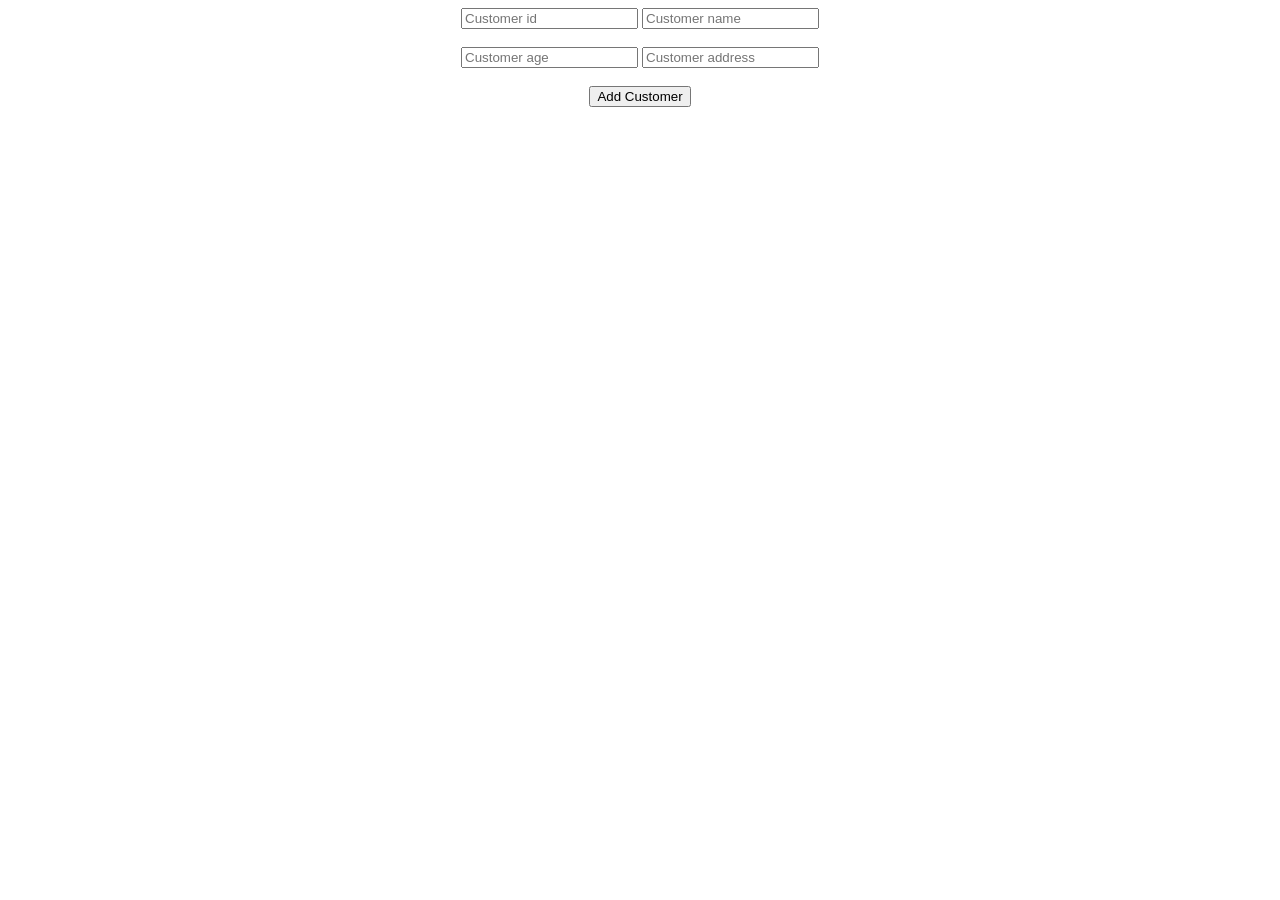
==== addCustomer.html @ 7ae75951 "jjj" ====
<!DOCTYPE html>
<html lang="en">
<head>
    <meta charset="UTF-8">
    <meta name="viewport" content="width=device-width, initial-scale=1.0">
    <title>Document</title>
</head>
<body>
    
<center>
<input type="text" placeholder="Customer id" id="Customerid"> 
<input type="text" placeholder="Customer name" id="Customername"> <br><br>
<input type="text" placeholder="Customer age" id="Customerage">
<input type="text" placeholder="Customer address" id="Customeraddress">


<br><br>
<input type="button" value="Add Customer" onclick="clickme()">
</center>





<script src="style.js"></script>
</body>
</html>
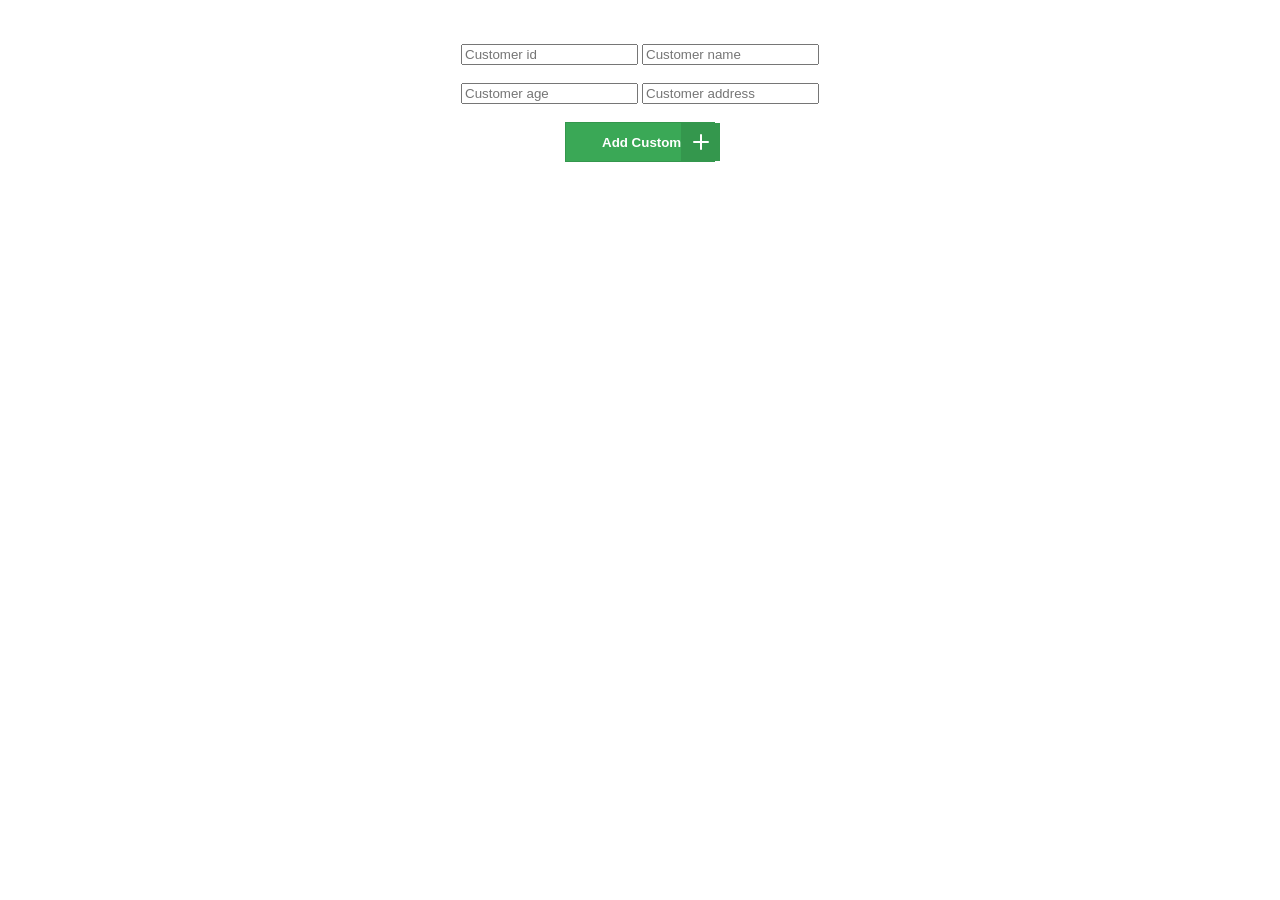
==== commit b78182ed: "e" ====
--- a/addCustomer.html
+++ b/addCustomer.html
@@ -1,27 +1,55 @@
-<!DOCTYPE html>
-<html lang="en">
-<head>
-    <meta charset="UTF-8">
-    <meta name="viewport" content="width=device-width, initial-scale=1.0">
-    <title>Document</title>
-</head>
-<body>
-    
-<center>
-<input type="text" placeholder="Customer id" id="Customerid"> 
-<input type="text" placeholder="Customer name" id="Customername"> <br><br>
-<input type="text" placeholder="Customer age" id="Customerage">
-<input type="text" placeholder="Customer address" id="Customeraddress">
+    <!DOCTYPE html>
+    <html lang="en">
+    <head>
+        <meta charset="UTF-8">
+        <meta name="viewport" content="width=device-width, initial-scale=1.0">
+        <title>Document</title>
+        <link rel="stylesheet" href="cssfile.css">
 
 
-<br><br>
-<input type="button" value="Add Customer" onclick="clickme()">
-</center>
+    </head>
+
+
+
+    <body>
+        <br><br>    
+    <center>
+    <input type="text" placeholder="Customer id" id="Customerid"> 
+    <input type="text" placeholder="Customer name" id="Customername"> <br><br>
+    <input type="text" placeholder="Customer age" id="Customerage">
+    <input type="text" placeholder="Customer address" id="Customeraddress">
+
+
+    <!-- <br><br>
+    <input type="button" value="Add Customer" onclick="clickme()">
+    </center>
+
+    <br>
+    <center>
+
+
+    <button type="button" class="button">
+    <span class="button__text">Add Item</span>
+    <span class="button__icon"><svg xmlns="http://www.w3.org/2000/svg" width="24" viewBox="0 0 24 24" stroke-width="2" stroke-linejoin="round" stroke-linecap="round" stroke="currentColor" height="24" fill="none" class="svg"><line y2="19" y1="5" x2="12" x1="12"></line><line y2="12" y1="12" x2="19" x1="5"></line></svg></span>
+    </button>
+    </center> -->
 
 
 
 
 
-<script src="style.js"></script>
-</body>
-</html>+
+
+
+    <br><br>
+    <center>
+    <button type="button" class="button" onclick="clickme()">
+        <span class="button__text">Add Customer</span>
+        <span class="button__icon"><svg xmlns="http://www.w3.org/2000/svg" width="24" viewBox="0 0 24 24" stroke-width="2" stroke-linejoin="round" stroke-linecap="round" stroke="currentColor" height="24" fill="none" class="svg"><line y2="19" y1="5" x2="12" x1="12"></line><line y2="12" y1="12" x2="19" x1="5"></line></svg></span>
+    </button>
+    </center>
+
+
+    <script src="style.js"></script>
+    </body>
+    </html>
--- a/cssfile.css
+++ b/cssfile.css
@@ -0,0 +1,58 @@
+/* From Uiverse.io by andrew-demchenk0 */ 
+.button {
+  position: relative;
+  width: 150px;
+  height: 40px;
+  cursor: pointer;
+  display: flex;
+  align-items: center;
+  border: 1px solid #34974d;
+  background-color: #3aa856;
+}
+
+.button, .button__icon, .button__text {
+  transition: all 0.3s;
+}
+
+.button .button__text {
+  transform: translateX(30px);
+  color: #fff;
+  font-weight: 600;
+}
+
+.button .button__icon {
+  position: absolute;
+  transform: translateX(109px);
+  height: 100%;
+  width: 39px;
+  background-color: #34974d;
+  display: flex;
+  align-items: center;
+  justify-content: center;
+}
+
+.button .svg {
+  width: 30px;
+  stroke: #fff;
+}
+
+.button:hover {
+  background: #34974d;
+}
+
+.button:hover .button__text {
+  color: transparent;
+}
+
+.button:hover .button__icon {
+  width: 148px;
+  transform: translateX(0);
+}
+
+.button:active .button__icon {
+  background-color: #2e8644;
+}
+
+.button:active {
+  border: 1px solid #2e8644;
+}
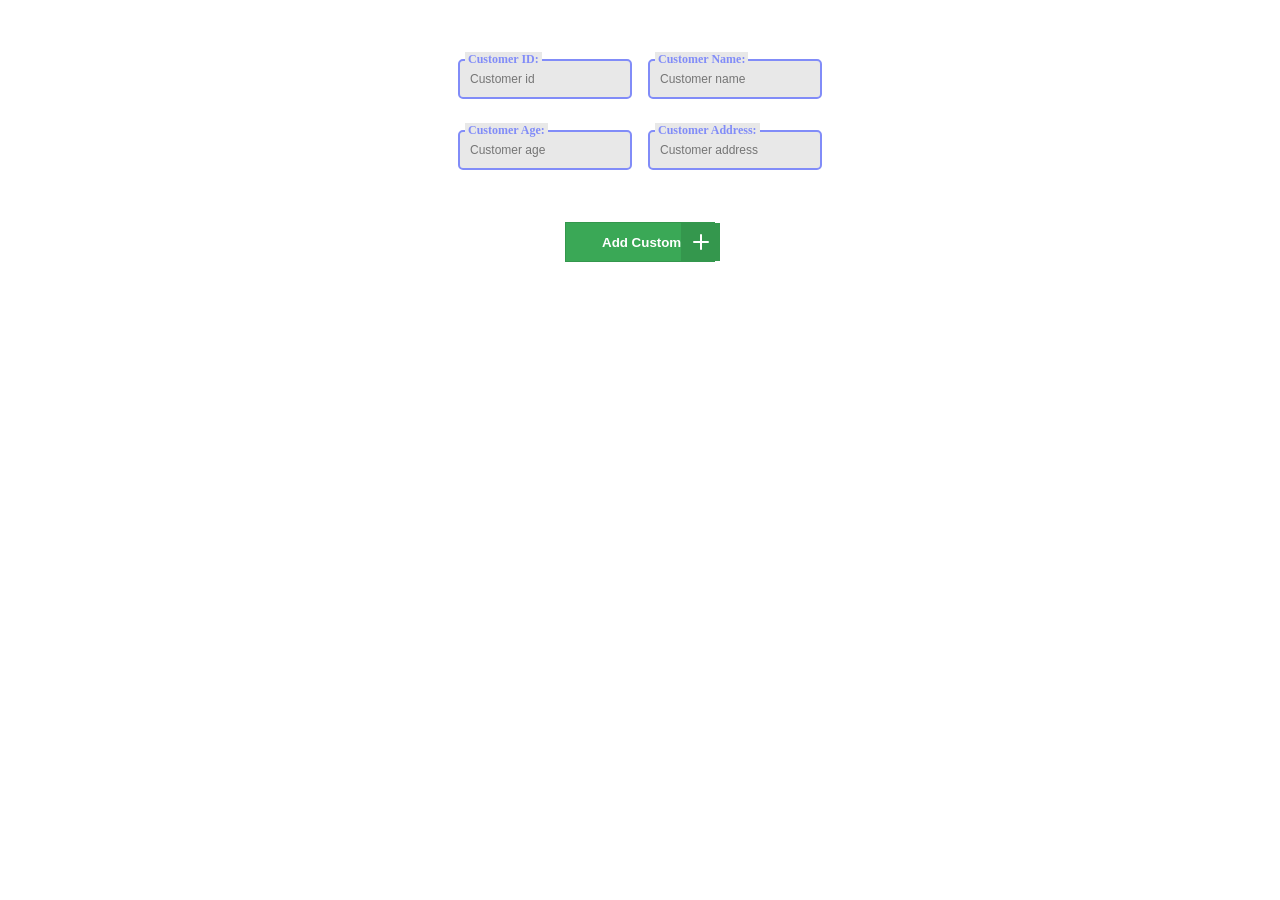
==== commit 6ac4e81d: "frfr" ====
--- a/addCustomer.html
+++ b/addCustomer.html
@@ -14,32 +14,34 @@
     <body>
         <br><br>    
     <center>
-    <input type="text" placeholder="Customer id" id="Customerid"> 
-    <input type="text" placeholder="Customer name" id="Customername"> <br><br>
-    <input type="text" placeholder="Customer age" id="Customerage">
-    <input type="text" placeholder="Customer address" id="Customeraddress">
-
-
-    <!-- <br><br>
-    <input type="button" value="Add Customer" onclick="clickme()">
-    </center>
-
-    <br>
-    <center>
-
-
-    <button type="button" class="button">
-    <span class="button__text">Add Item</span>
-    <span class="button__icon"><svg xmlns="http://www.w3.org/2000/svg" width="24" viewBox="0 0 24 24" stroke-width="2" stroke-linejoin="round" stroke-linecap="round" stroke="currentColor" height="24" fill="none" class="svg"><line y2="19" y1="5" x2="12" x1="12"></line><line y2="12" y1="12" x2="19" x1="5"></line></svg></span>
-    </button>
-    </center> -->
 
 
 
 
 
+<div class="input-row">
+  <div class="coolinput">
+    <label for="Customerid" class="text">Customer ID:</label>
+    <input type="text" placeholder="Customer id" name="Customerid" id="Customerid" class="input">
+  </div>
+  <div class="coolinput">
+    <label for="Customername" class="text">Customer Name:</label>
+    <input type="text" placeholder="Customer name" name="Customername" id="Customername" class="input">
+  </div>
+</div>
 
 
+
+<div class="input-row">
+  <div class="coolinput">
+    <label for="Customerage" class="text">Customer Age:</label>
+    <input type="text" placeholder="Customer age" name="Customerage" id="Customerage" class="input">
+  </div>
+  <div class="coolinput">
+    <label for="Customeraddress" class="text">Customer Address:</label>
+    <input type="text" placeholder="Customer address" name="Customeraddress" id="Customeraddress" class="input">
+  </div>
+</div>
 
     <br><br>
     <center>
@@ -50,6 +52,20 @@
     </center>
 
 
+
+    
+
+
+
+
+
+
+
+
+
+
+
+
     <script src="style.js"></script>
     </body>
     </html>
--- a/cssfile.css
+++ b/cssfile.css
@@ -55,4 +55,71 @@
 
 .button:active {
   border: 1px solid #2e8644;
-}+}
+
+
+/* From Uiverse.io by kamehame-ha */ 
+.coolinput {
+  display: flex;
+  flex-direction: column;
+  width: fit-content;
+  position: static;
+  max-width: 240px;
+}
+
+.coolinput label.text {
+  font-size: 0.75rem;
+  color: #818CF8;
+  font-weight: 700;
+  position: relative;
+  top: 0.5rem;
+  margin: 0 0 0 7px;
+  padding: 0 3px;
+  background: #e8e8e8;
+  width: fit-content;
+}
+
+.coolinput input[type=text].input {
+  padding: 11px 10px;
+  font-size: 0.75rem;
+  border: 2px #818CF8 solid;
+  border-radius: 5px;
+  background: #e8e8e8;
+}
+
+.coolinput input[type=text].input:focus {
+  outline: none;
+}
+
+.input-row {
+  display: flex;
+  justify-content: center;
+  gap: 16px;
+  margin-bottom: 16px;
+  flex-wrap: wrap;
+}
+
+
+
+
+
+
+
+
+
+
+
+
+
+
+
+
+
+
+
+
+
+
+
+
+
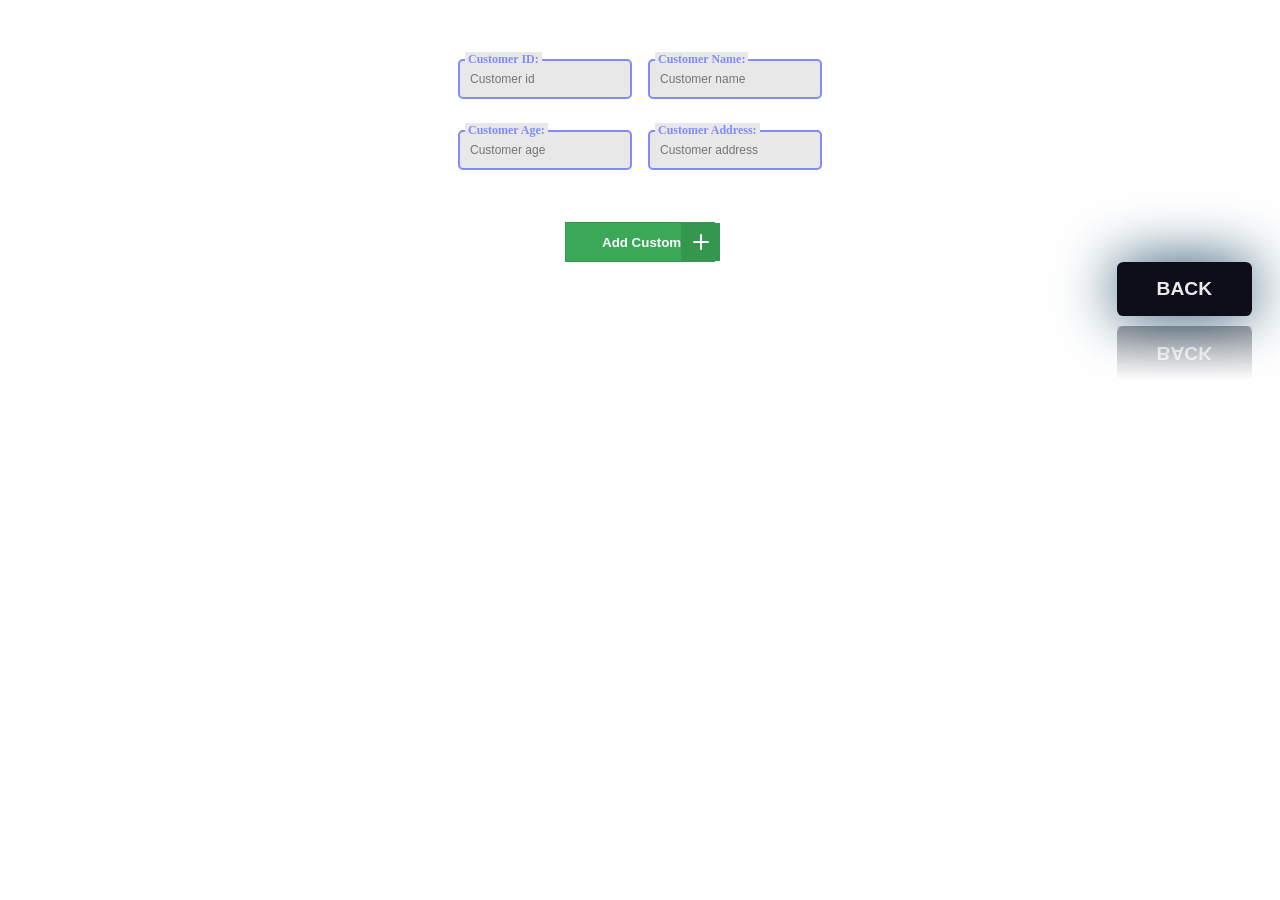
==== commit e1a4d671: "efef" ====
--- a/addCustomer.html
+++ b/addCustomer.html
@@ -49,6 +49,19 @@
         <span class="button__text">Add Customer</span>
         <span class="button__icon"><svg xmlns="http://www.w3.org/2000/svg" width="24" viewBox="0 0 24 24" stroke-width="2" stroke-linejoin="round" stroke-linecap="round" stroke="currentColor" height="24" fill="none" class="svg"><line y2="19" y1="5" x2="12" x1="12"></line><line y2="12" y1="12" x2="19" x1="5"></line></svg></span>
     </button>
+
+
+
+
+
+<div class="back-right">
+    <a href="index.html"><button type="button" class="btn">Back</button></a>
+</div>  
+
+
+
+
+
     </center>
 
 
@@ -60,12 +73,6 @@
 
 
 
-
-
-
-
-
-
     <script src="style.js"></script>
     </body>
     </html>
--- a/cssfile.css
+++ b/cssfile.css
@@ -123,3 +123,47 @@
 
 
 
+
+
+
+/* From Uiverse.io by ShrinilDhorda */ 
+.btn {
+  font-size: 1.2rem;
+  padding: 1rem 2.5rem;
+  border: none;
+  outline: none;
+  border-radius: 0.4rem;
+  cursor: pointer;
+  text-transform: uppercase;
+  background-color: rgb(14, 14, 26);
+  color: rgb(234, 234, 234);
+  font-weight: 700;
+  transition: 0.6s;
+  box-shadow: 0px 0px 60px #1f4c65;
+  -webkit-box-reflect: below 10px linear-gradient(to bottom, rgba(0,0,0,0.0), rgba(0,0,0,0.4));
+}
+
+.btn:active {
+  scale: 0.92;
+}
+
+.btn:hover {
+  background: rgb(2,29,78);
+  background: linear-gradient(270deg, rgba(2, 29, 78, 0.681) 0%, rgba(31, 215, 232, 0.873) 60%);
+  color: rgb(4, 4, 38);
+}
+
+
+
+
+
+
+
+
+.back-right {
+  display: flex;
+  justify-content: flex-end;
+  padding-right: 20px;
+}
+
+
